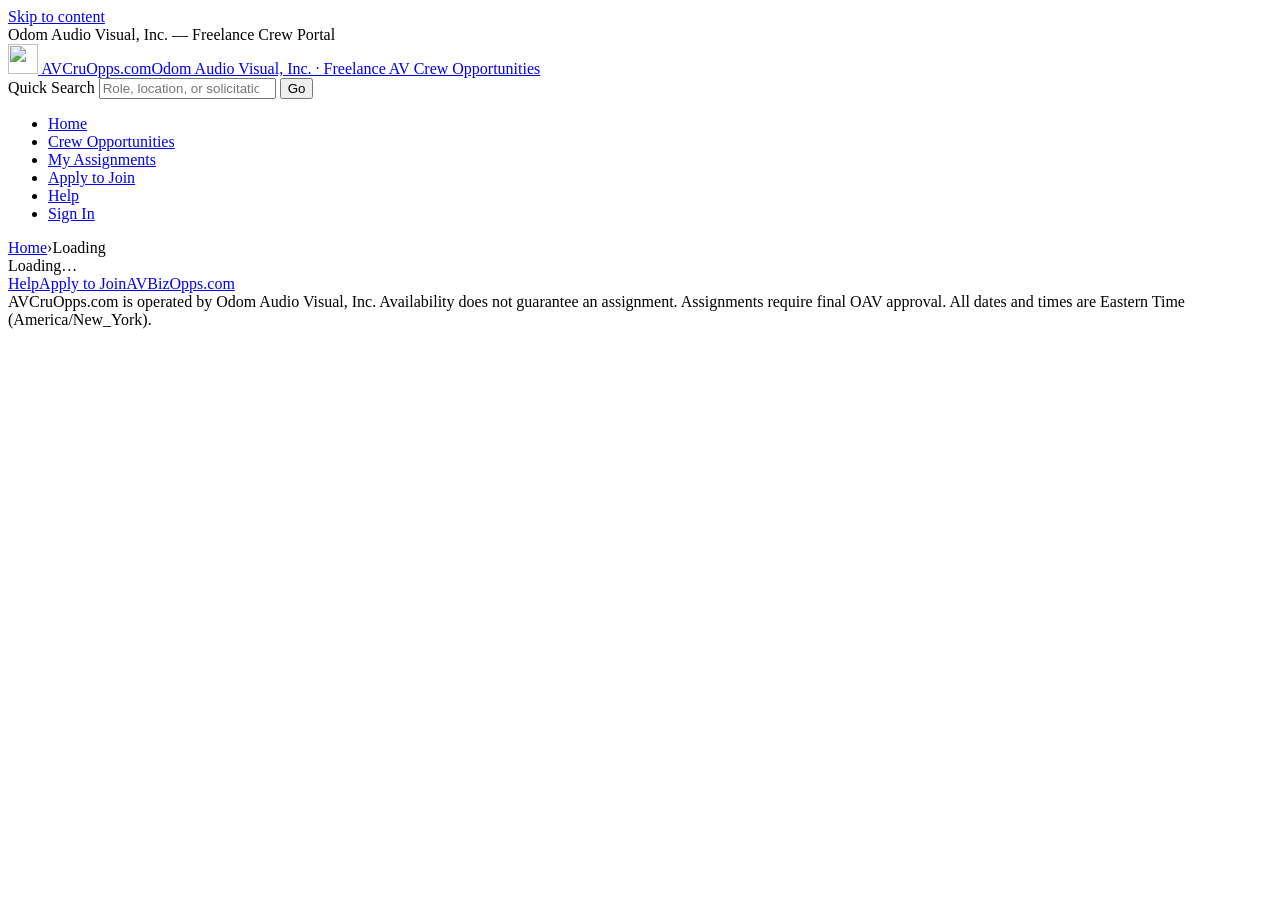
==== public/index.html @ b9dfcc07 "Route applicants to on-site form" ====
<!doctype html>
<html lang="en">
<head>
  <meta charset="utf-8">
  <meta name="viewport" content="width=device-width,initial-scale=1">
  <title>AV Crew Opportunities | AVCruOpps.com — Odom Audio Visual, Inc.</title>
  <meta name="description" content="Freelance AV crew opportunities and assignments managed by Odom Audio Visual, Inc.">
  <link rel="icon" href="/favicon.svg" type="image/svg+xml">
  <link rel="stylesheet" href="/css/site.css?v=20261110-1">
  <script src="/config.js"></script>
  <script type="module" src="/js/app.js?v=20261110-1"></script>
</head>
<body>
  <a class="skip" href="#main">Skip to content</a>
  <div class="wrap">
    <div class="utility">
      <span>Odom Audio Visual, Inc. &mdash; Freelance Crew Portal</span>
      <span class="acct" id="account"></span>
    </div>
    <header class="masthead">
      <a class="brand" href="/" aria-label="AVCruOpps.com home">
        <img src="/favicon.svg" width="30" height="30" alt="">
        <span><span class="name">AVCruOpps<span>.com</span></span><span class="org">Odom Audio Visual, Inc. &middot; Freelance AV Crew Opportunities</span></span>
      </a>
      <form class="quicksearch" action="/opportunities" method="get">
        <label for="q">Quick Search</label>
        <input id="q" name="q" type="search" placeholder="Role, location, or solicitation #">
        <button type="submit">Go</button>
      </form>
    </header>
    <nav class="mainnav" aria-label="Main navigation"><ul>
      <li><a href="/">Home</a></li><li><a href="/opportunities">Crew Opportunities</a></li><li><a href="/assignments">My Assignments</a></li><li><a href="/apply">Apply to Join</a></li><li><a href="/help">Help</a></li><li><a href="/sign-in">Sign In</a></li>
    </ul></nav>
    <div class="breadcrumb"><a href="/">Home</a><span class="sep">&rsaquo;</span><span id="crumb">Loading</span></div>
    <main id="main"><div class="msg info">Loading&hellip;</div></main>
    <footer class="site">
      <div class="links"><a href="/help">Help</a><a href="/apply">Apply to Join</a><a href="https://avbizopps.com">AVBizOpps.com</a></div>
      <div>AVCruOpps.com is operated by Odom Audio Visual, Inc. Availability does not guarantee an assignment. Assignments require final OAV approval. All dates and times are Eastern Time (America/New_York).</div>
    </footer>
  </div>
</body>
</html>
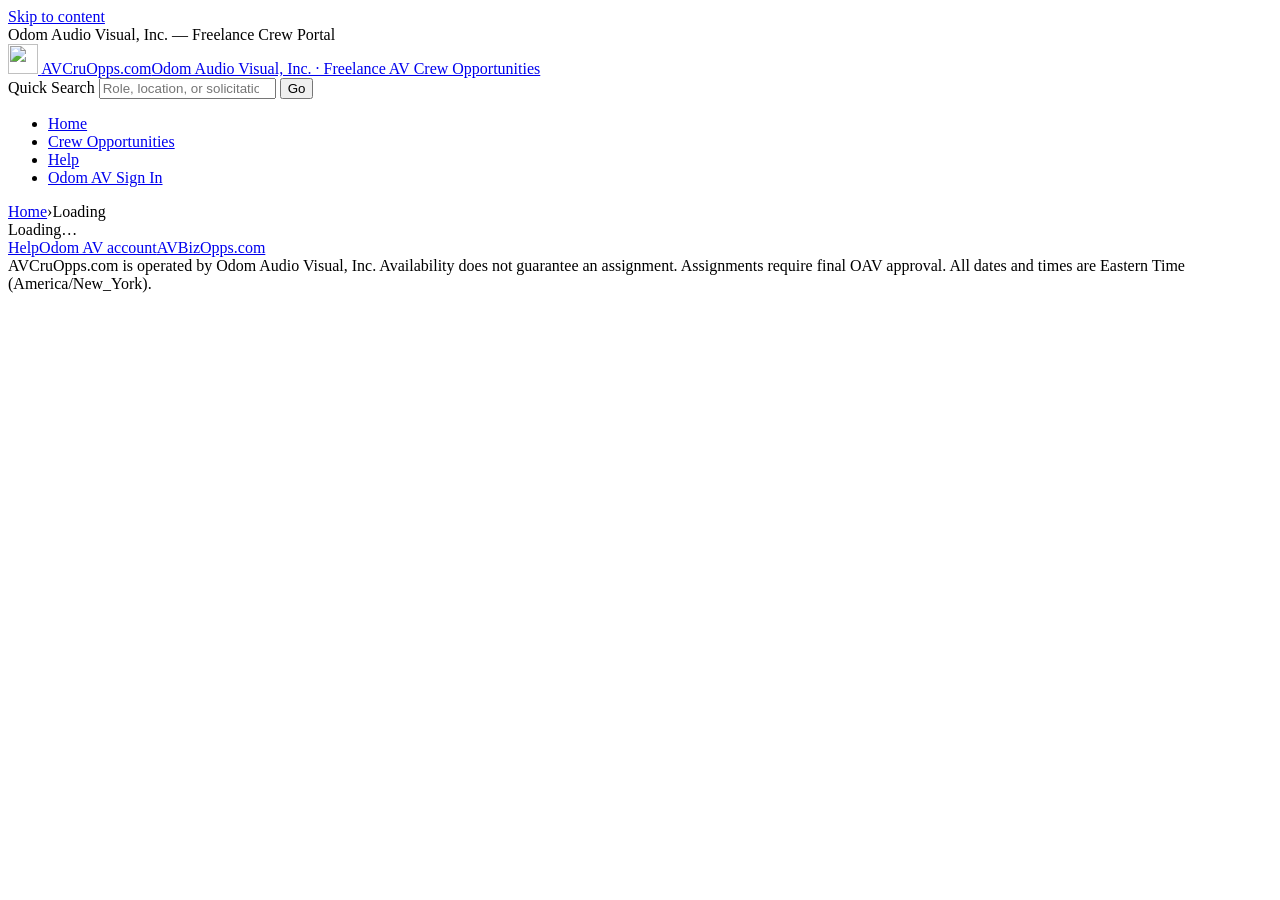
==== commit b3652782: "Route portal sign in through Odom AV" ====
--- a/public/index.html
+++ b/public/index.html
@@ -6,9 +6,10 @@
   <title>AV Crew Opportunities | AVCruOpps.com — Odom Audio Visual, Inc.</title>
   <meta name="description" content="Freelance AV crew opportunities and assignments managed by Odom Audio Visual, Inc.">
   <link rel="icon" href="/favicon.svg" type="image/svg+xml">
-  <link rel="stylesheet" href="/css/site.css?v=20261110-1">
+  <link rel="stylesheet" href="/css/site.css?v=20261111-1">
+  <link rel="stylesheet" href="/css/modern.css?v=20261125-1">
   <script src="/config.js"></script>
-  <script type="module" src="/js/app.js?v=20261110-1"></script>
+  <script type="module" src="/js/app.js?v=20261125central"></script>
 </head>
 <body>
   <a class="skip" href="#main">Skip to content</a>
@@ -29,12 +30,12 @@
       </form>
     </header>
     <nav class="mainnav" aria-label="Main navigation"><ul>
-      <li><a href="/">Home</a></li><li><a href="/opportunities">Crew Opportunities</a></li><li><a href="/assignments">My Assignments</a></li><li><a href="/apply">Apply to Join</a></li><li><a href="/help">Help</a></li><li><a href="/sign-in">Sign In</a></li>
+      <li><a href="/">Home</a></li><li><a href="/opportunities">Crew Opportunities</a></li><li><a href="/help">Help</a></li><li><a href="https://odomav-site-preview.onrender.com/account/">Odom AV Sign In</a></li>
     </ul></nav>
     <div class="breadcrumb"><a href="/">Home</a><span class="sep">&rsaquo;</span><span id="crumb">Loading</span></div>
     <main id="main"><div class="msg info">Loading&hellip;</div></main>
     <footer class="site">
-      <div class="links"><a href="/help">Help</a><a href="/apply">Apply to Join</a><a href="https://avbizopps.com">AVBizOpps.com</a></div>
+      <div class="links"><a href="/help">Help</a><a href="https://odomav-site-preview.onrender.com/account/">Odom AV account</a><a href="https://avbizopps.com">AVBizOpps.com</a></div>
       <div>AVCruOpps.com is operated by Odom Audio Visual, Inc. Availability does not guarantee an assignment. Assignments require final OAV approval. All dates and times are Eastern Time (America/New_York).</div>
     </footer>
   </div>
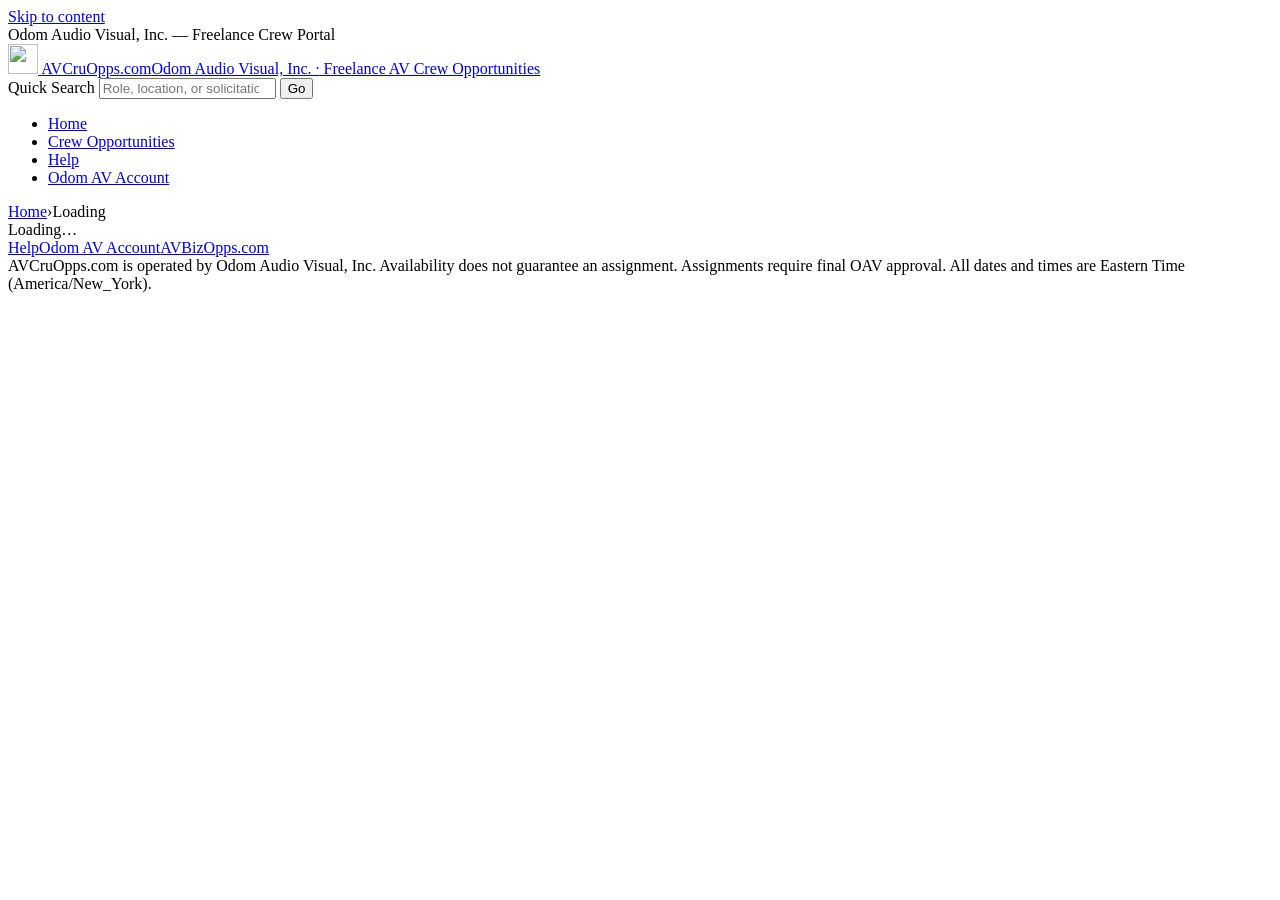
==== commit f328a047: "Keep AVCruOpps public and route accounts to Odom AV" ====
--- a/public/index.html
+++ b/public/index.html
@@ -30,12 +30,12 @@
       </form>
     </header>
     <nav class="mainnav" aria-label="Main navigation"><ul>
-      <li><a href="/">Home</a></li><li><a href="/opportunities">Crew Opportunities</a></li><li><a href="/help">Help</a></li><li><a href="https://odomav-site-preview.onrender.com/account/">Odom AV Sign In</a></li>
+      <li><a href="/">Home</a></li><li><a href="/opportunities">Crew Opportunities</a></li><li><a href="/help">Help</a></li><li><a href="https://odomav-site-preview.onrender.com/account/">Odom AV Account</a></li>
     </ul></nav>
     <div class="breadcrumb"><a href="/">Home</a><span class="sep">&rsaquo;</span><span id="crumb">Loading</span></div>
     <main id="main"><div class="msg info">Loading&hellip;</div></main>
     <footer class="site">
-      <div class="links"><a href="/help">Help</a><a href="https://odomav-site-preview.onrender.com/account/">Odom AV account</a><a href="https://avbizopps.com">AVBizOpps.com</a></div>
+      <div class="links"><a href="/help">Help</a><a href="https://odomav-site-preview.onrender.com/account/">Odom AV Account</a><a href="https://avbizopps.com">AVBizOpps.com</a></div>
       <div>AVCruOpps.com is operated by Odom Audio Visual, Inc. Availability does not guarantee an assignment. Assignments require final OAV approval. All dates and times are Eastern Time (America/New_York).</div>
     </footer>
   </div>
